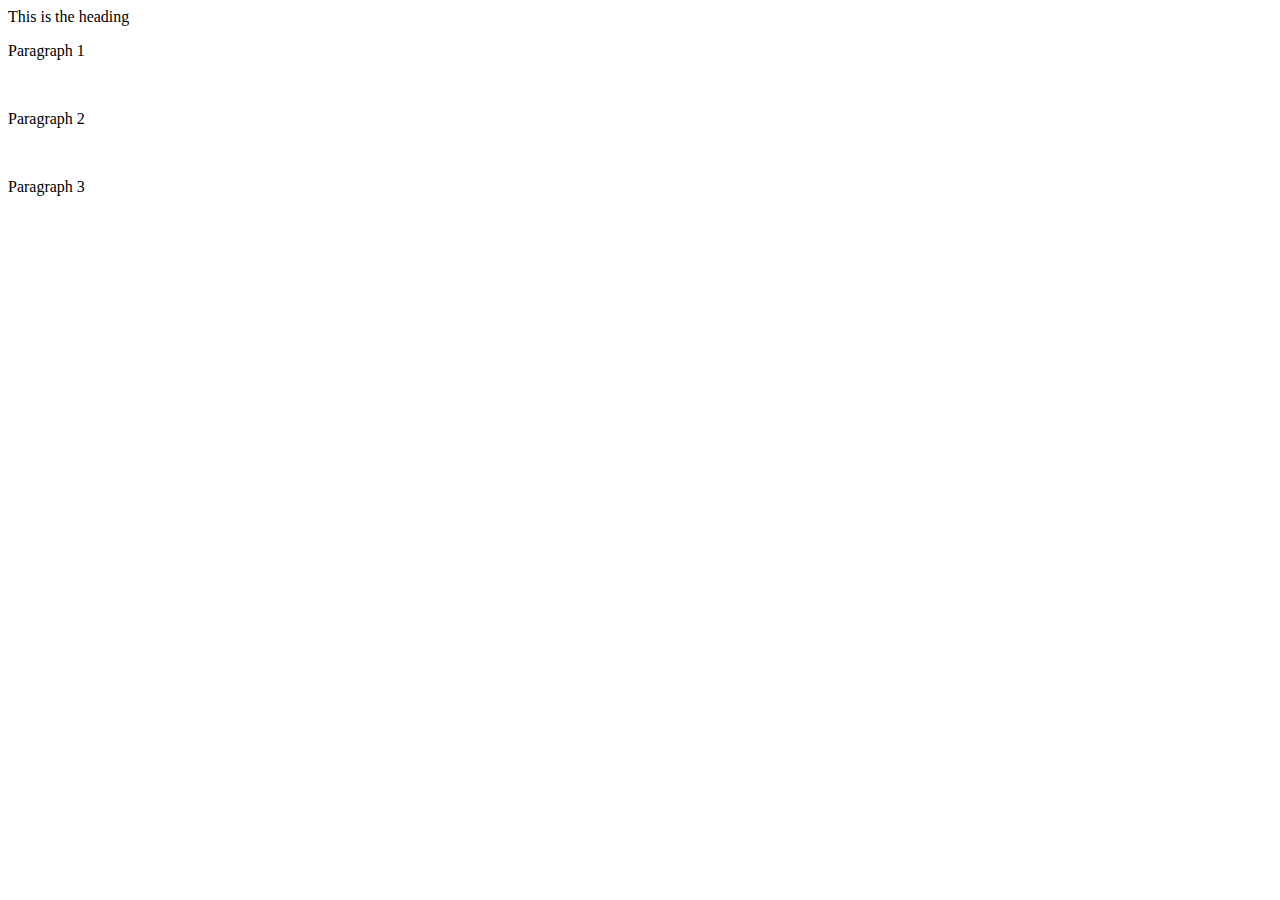
==== Wilson-Week1/index.html @ 16fc8509 "Added index.html" ====
<!DOCTYPE html>

<HTML>
    <head>This is the heading</head>
        <body>
            <P>
                Paragraph 1
            </P>
            <br>
            <P>
                Paragraph 2
            </P>
            <br>
            <P>
                Paragraph 3
            </P>
        </body>
</HTML>
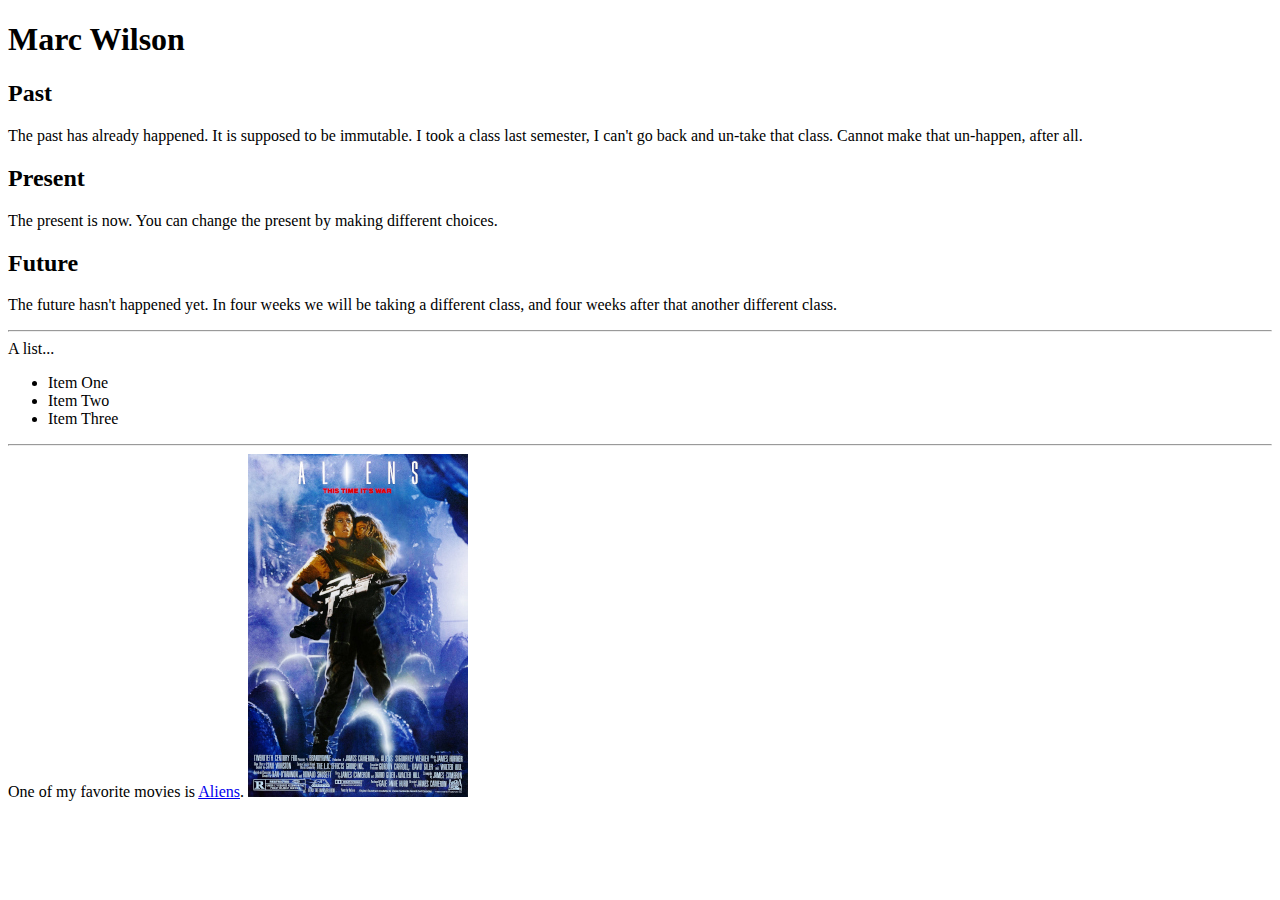
==== commit 6fba98b9: "Week 1 assignment" ====
--- a/Wilson-Week1/index.html
+++ b/Wilson-Week1/index.html
@@ -1,18 +1,44 @@
 <!DOCTYPE html>
+<html lang="en">
 
-<HTML>
-    <head>This is the heading</head>
-        <body>
-            <P>
-                Paragraph 1
-            </P>
-            <br>
-            <P>
-                Paragraph 2
-            </P>
-            <br>
-            <P>
-                Paragraph 3
-            </P>
-        </body>
-</HTML>
+<head>
+    <meta charset="UTF-8">
+    <meta name="viewport" content="width=device-width, initial-scale=1.0">
+    <title>Marc Wilson</title>
+</head>
+
+<body>
+    <h1>Marc Wilson</h1>
+
+    <h2>Past</h2>
+    <p>The past has already happened. It is supposed to be immutable. I took a class last semester, I can't go back and
+        un-take that class.
+        Cannot make that un-happen, after all.
+    </p>
+
+    <h2>Present</h2>
+    <p>The present is now. You can change the present by making different choices.
+    </p>
+
+    <h2>Future</h2>
+    <p>The future hasn't happened yet. In four weeks we will be taking a different class, and four weeks after that
+        another different class.
+    </p>
+
+    <hr>
+
+    A list...
+    <ul>
+        <li>Item One</li>
+        <li>Item Two</li>
+        <li>Item Three</li>
+    </ul>
+
+    <hr>
+
+    One of my favorite movies is <a href="https://en.wikipedia.org/wiki/Aliens_(film)">Aliens</a>.
+    <a href="https://en.wikipedia.org/wiki/Aliens_(film)"> <img src="Aliens_poster.jpg"> </a>
+
+</body>
+
+</html>